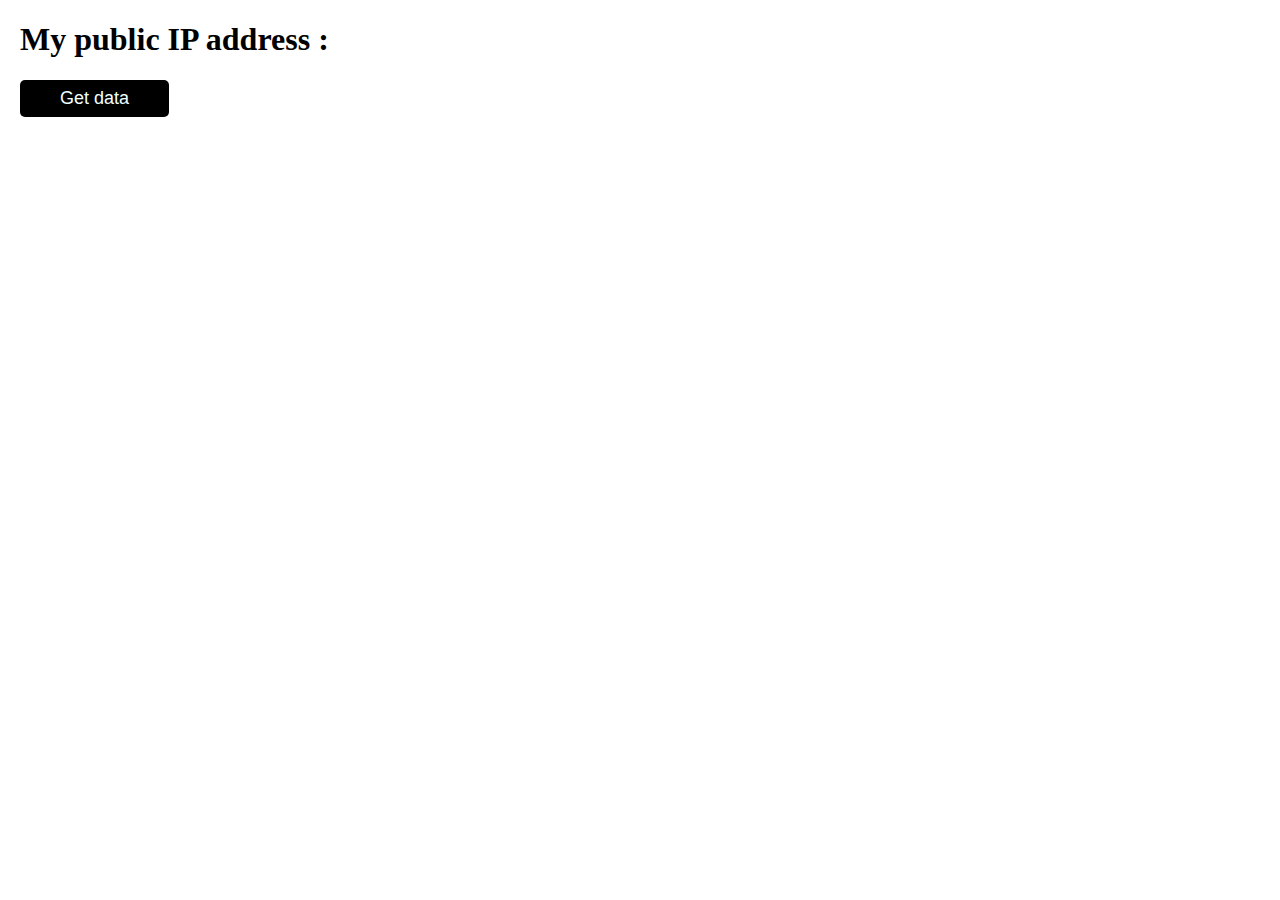
==== index.html @ afc7076c "June project - First commit" ====
<!DOCTYPE html>
<html lang="en">
  <head>
    <meta charset="UTF-8" />
    <meta name="viewport" content="width=device-width, initial-scale=1.0" />
    <title>Get IP Address</title>
    <style>
      body {
        margin: 10px 20px;
      }
      #ip-ad {
        font-weight: 300;
      }
      #btn-getdata {
        font-size: 18px;
        padding: 8px;
        width: 12%;
        color: azure;
        background-color: black;
        border-radius: 5px;
        border: none;
      }
      #btn-getdata:hover {
        cursor: pointer;
      }
    </style>
  </head>
  <style></style>
  <body>
    <h1>My public IP address : <span id="ip-ad"></span></h1>
    <button id="btn-getdata">Get data</button>
    <script src="./index.js"></script>
  </body>
</html>
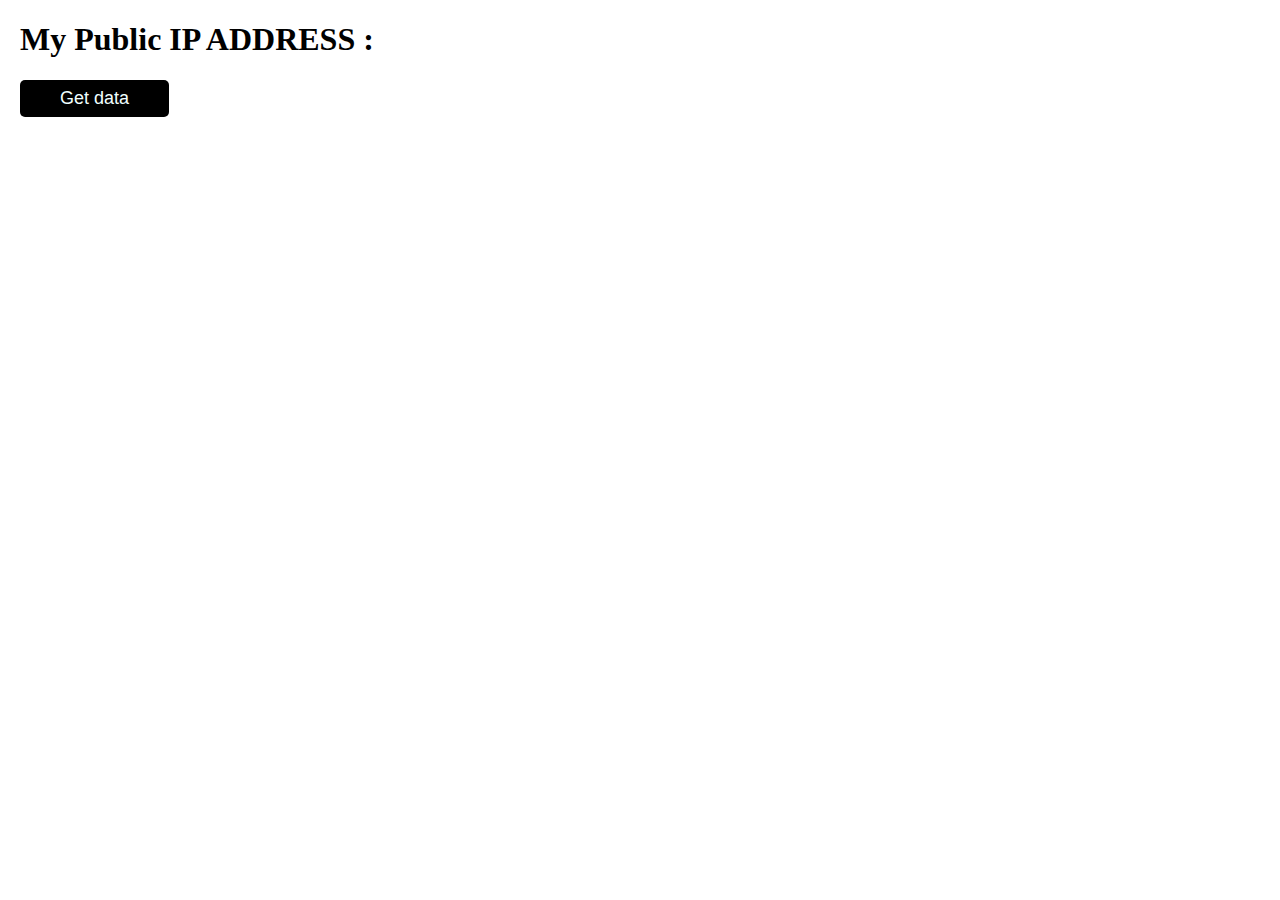
==== commit 30eb41bb: "Text modified" ====
--- a/index.html
+++ b/index.html
@@ -27,7 +27,7 @@
   </head>
   <style></style>
   <body>
-    <h1>My public IP address : <span id="ip-ad"></span></h1>
+    <h1>My Public IP ADDRESS : <span id="ip-ad"></span></h1>
     <button id="btn-getdata">Get data</button>
     <script src="./index.js"></script>
   </body>
